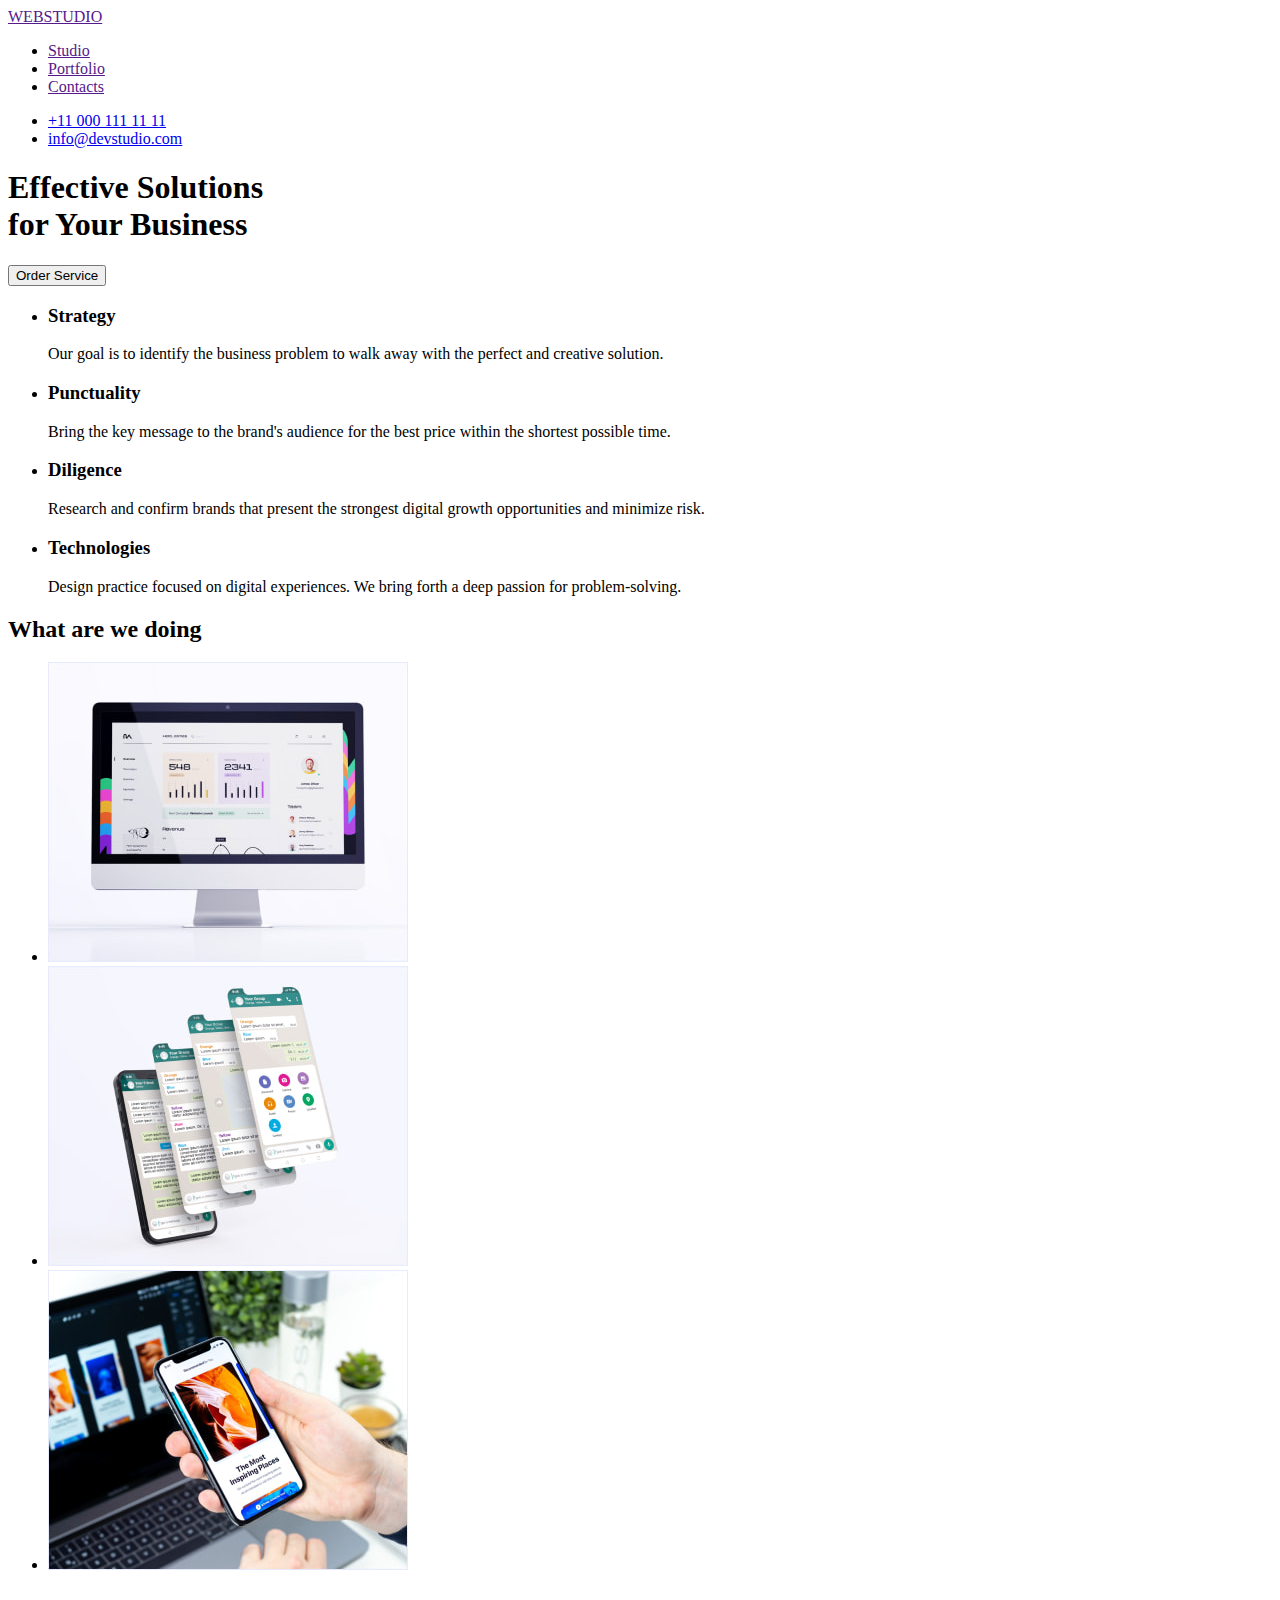
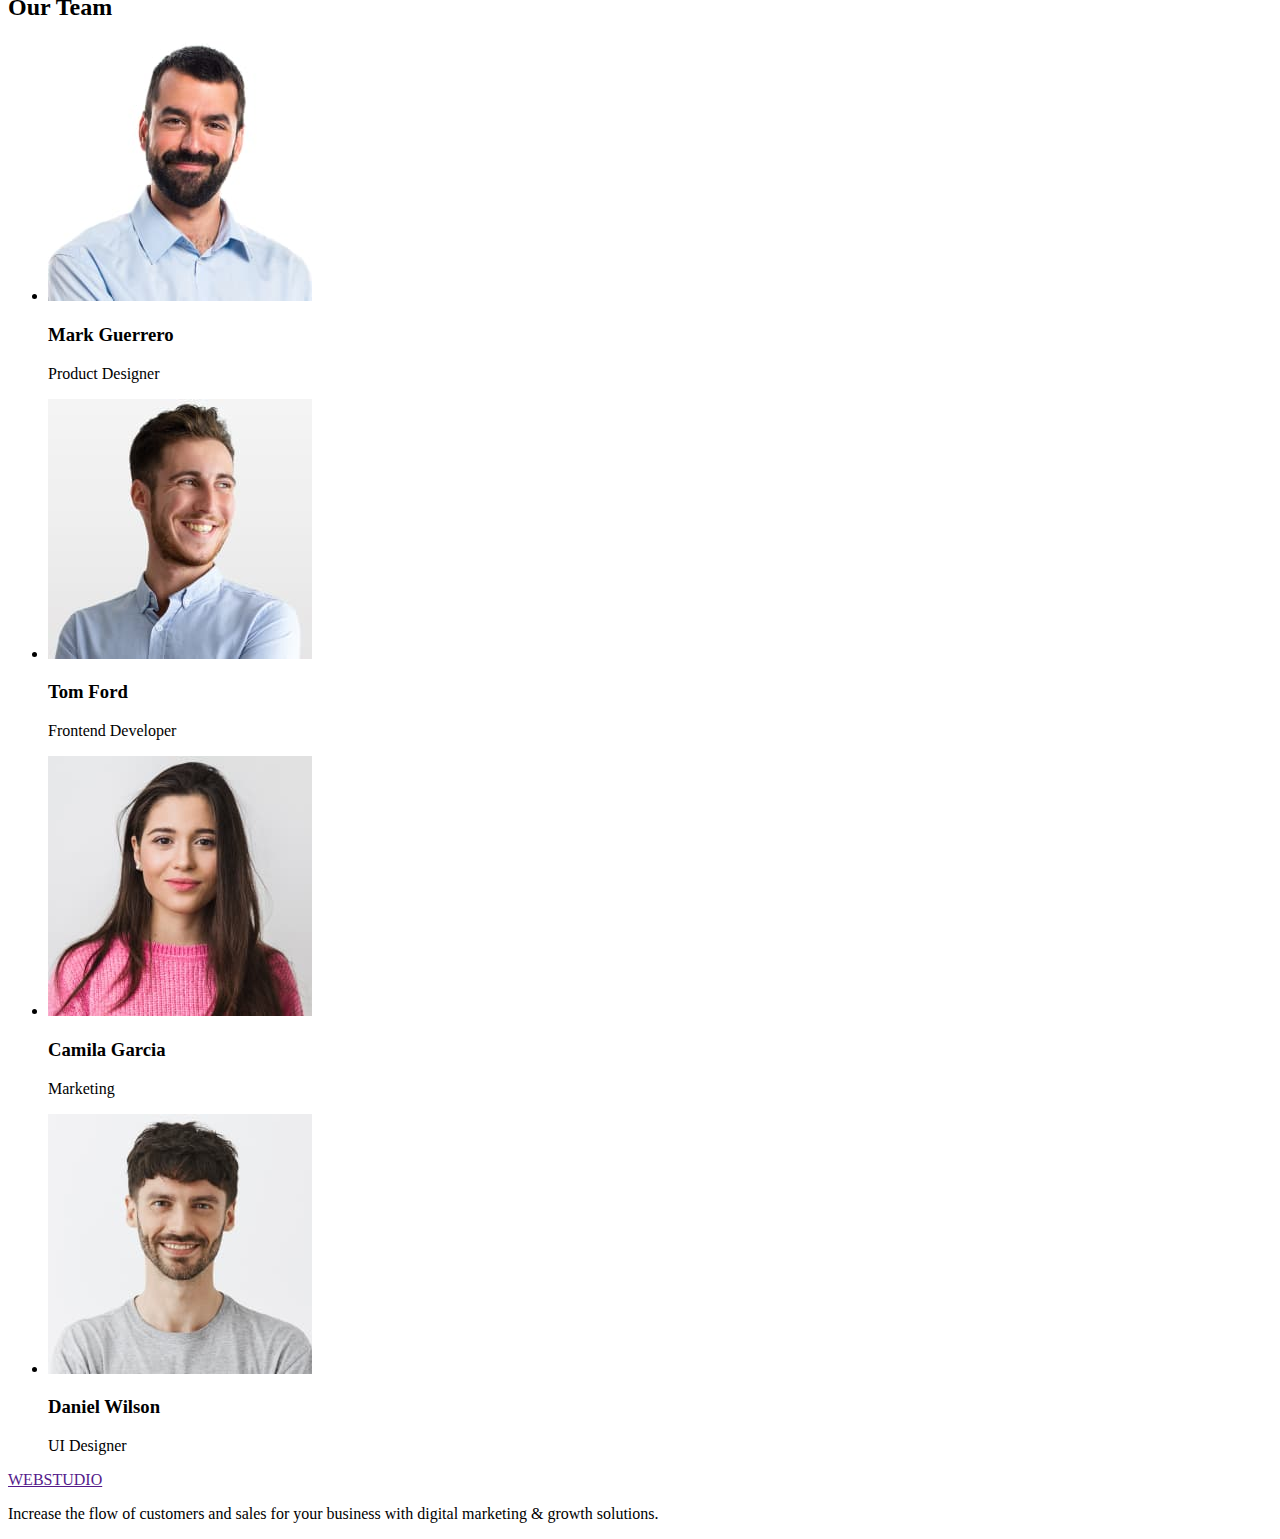
==== index.html @ ca86814b "html" ====
<!DOCTYPE html>
<html lang="en">
<head>
    <meta charset="UTF-8">
    <meta http-equiv="X-UA-Compatible" content="IE=edge">
    <meta name="viewport" content="width=device-width, initial-scale=1.0">
    <title>Web Studio</title>
</head>
<body>
    
    <header>
       <nav>
            <a href="">
                WEBSTUDIO
            </a>
            <ul><li><a href="">Studio</a></li>
                <li><a href="">Portfolio</a></li>
                <li><a href="">Contacts</a></li>
            </ul>
       </nav>
       <ul>
        <li><a href="tel:+110001111111">+11 000 111 11 11 </a></li>
        <li><a href="mailtco:info@devstudio.com">info@devstudio.com</a></li>
    </ul>
    </header>

    <main>
        <section>
<h1>
    Effective Solutions<br>for Your Business
</h1>
<button type="button">
    Order Service
</button>
        </section>
        <section>
       <h2 style="display:none;">What are we doing </h2>
       <ul>
            <li>
                <h3>Strategy</h3>
            <p>Our goal is to identify the business
                problem to walk away with the perfect and creative solution.
            </p> 
            </li>
            <li>
                <h3>Punctuality</h3>
            <p>
                Bring the key message to the brand's audience for the best price within the shortest possible time.
            </p>
            </li>
            <li>
                <h3>Diligence</h3>
            <p>
                Research and confirm brands that present the strongest digital growth opportunities and minimize risk.
            </p>
            </li>
            <li>
                <h3>Technologies</h3>
            <p>
                Design practice focused on digital experiences. We bring forth a deep passion for problem-solving.
            </p>
            </li>
       </ul>
        </section>
        <section>
            <h2>What are we doing</h2>
            <ul>
                <li><img src="./image/img.jpg" alt="pc" width="360" height="300"></li>
                <li><img src="./image/img(1).jpg" alt="phone glass" width="360" height="300"></li>
                <li><img src="./image/img(2).jpg" alt="adaptive" width="360" height="300"></li>
            </ul>
        </section>
        <section>
            <h2>Our Team</h2>
            <ul>
                <li>
                    <img src="./image/ProductDesigner.jpg" alt="Product Designer" width="264" height="260">
                    <h3>Mark Guerrero</h3>
                    <p>Product Designer</p>
                </li>
                <li>
                    <img src="./image/FrontendDeveloper.jpg" alt="Frontend Developer" width="264" height="260">
                    <h3>Tom Ford</h3>
                    <p>Frontend Developer</p>
                </li>
                <li>
                    <img src="./image/Marketing.jpg" alt="Marketing" width="264" height="260">
                    <h3>Camila Garcia</h3>
                    <p>Marketing</p>
                </li>
                <li>
                    <img src="./image/UIDesigner.jpg" alt="UI Designer" width="264" height="260">
                    <h3>Daniel Wilson</h3>
                    <p>UI Designer</p>
                </li>
            </ul>
        </section>
        
    </main>

    <footer>
        <a href="">WEBSTUDIO</a>
        <p>Increase the flow of customers and sales for your 
            business with digital marketing & growth solutions.</p>
    </footer>

</body>
</html>
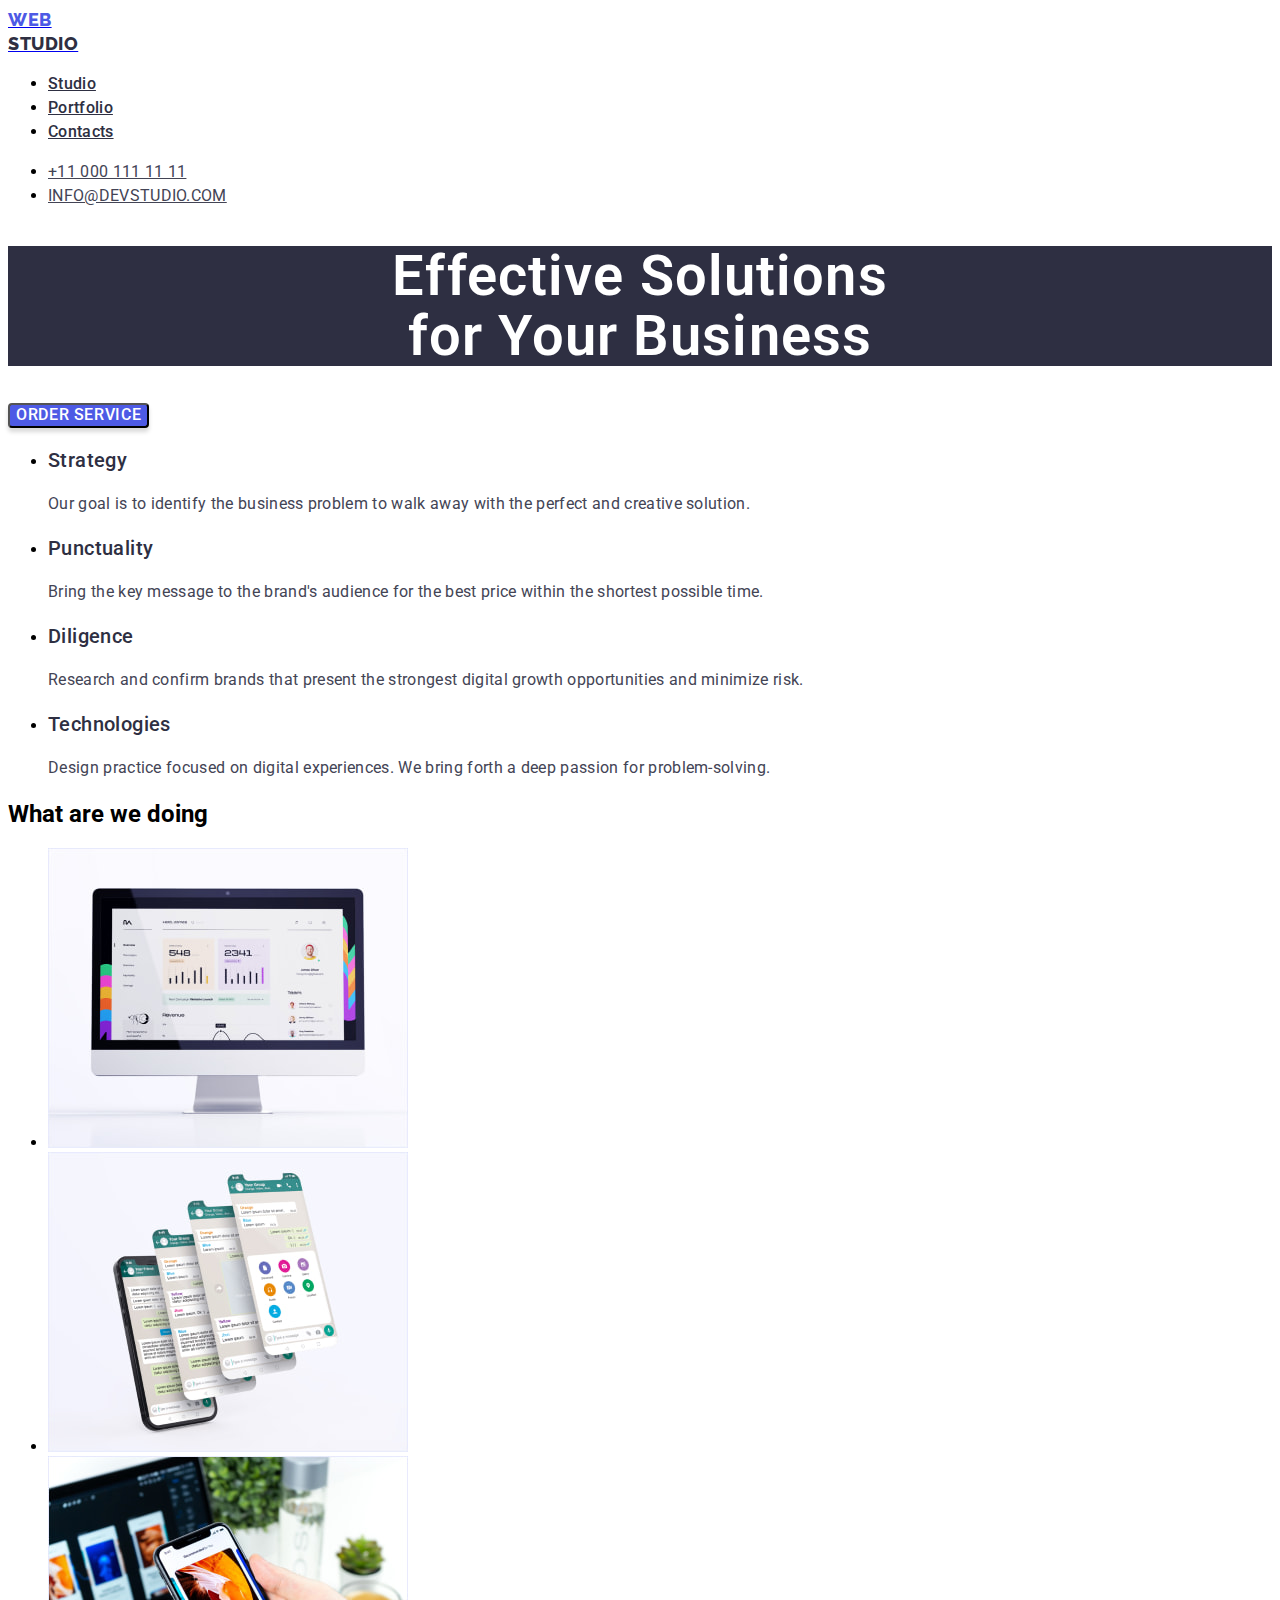
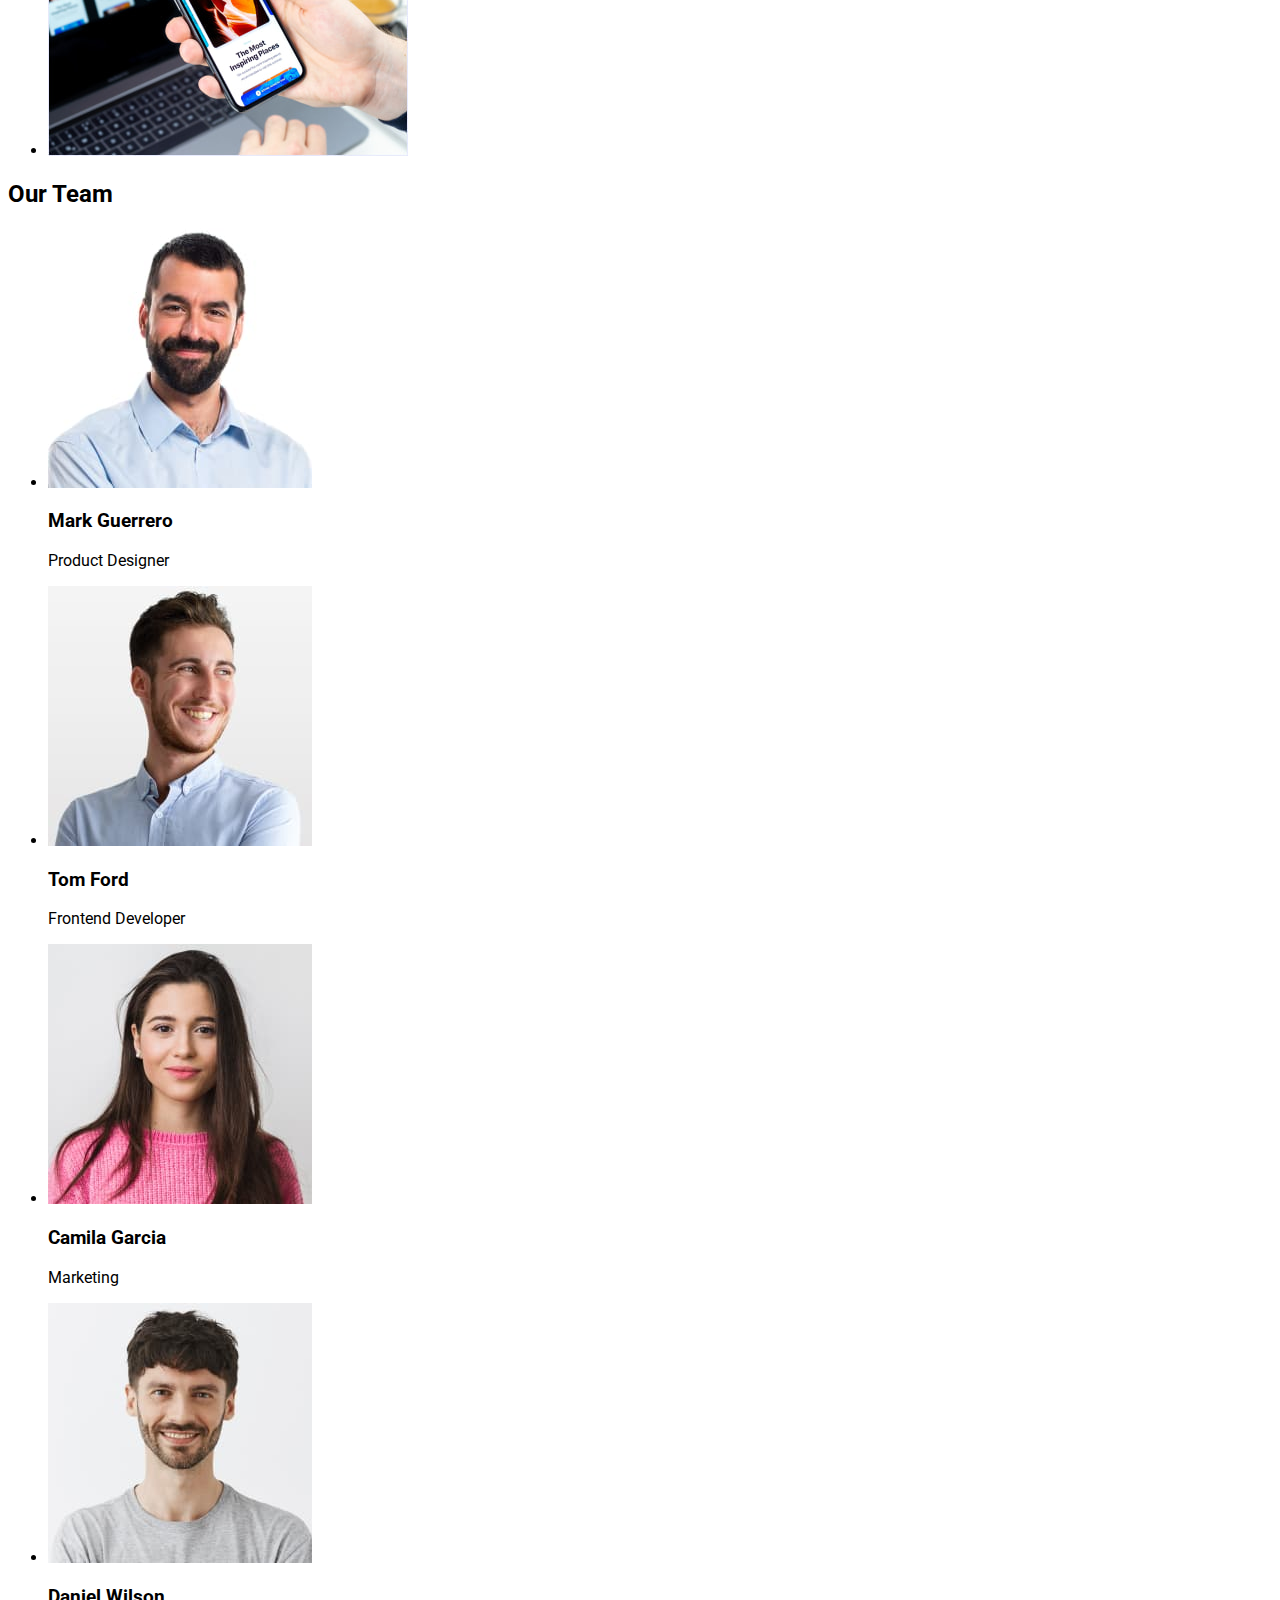
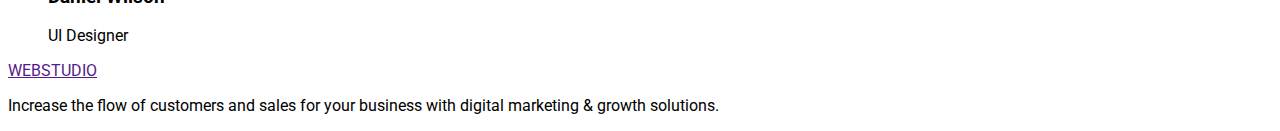
==== commit a222fec4: "html and css" ====
--- a/index.html
+++ b/index.html
@@ -4,59 +4,78 @@
     <meta charset="UTF-8">
     <meta http-equiv="X-UA-Compatible" content="IE=edge">
     <meta name="viewport" content="width=device-width, initial-scale=1.0">
+    <link rel="preconnect" href="https://fonts.googleapis.com"/>
+<link rel="preconnect" href="https://fonts.gstatic.com" crossorigin/>
+<link 
+href="https://fonts.googleapis.com/css2?family=Raleway:wght@800&family=Roboto:wght@400;500&display=swap" 
+rel="stylesheet"
+/>
+<link rel="stylesheet" href="css/style.css"/>
     <title>Web Studio</title>
 </head>
 <body>
     
-    <header>
-       <nav>
-            <a href="">
-                WEBSTUDIO
+    <header class="header">
+       <nav class="header-navigation">
+            <a class="header-logo" href="./index.html">
+                <span class="web">WEB</span>
+                <span class="studio_logo">STUDIO</span>
             </a>
-            <ul><li><a href="">Studio</a></li>
-                <li><a href="">Portfolio</a></li>
-                <li><a href="">Contacts</a></li>
+            <ul class="header-list">
+                <li class="header-item" >
+                    <a class="header-link" href="">
+                         Studio</a></li>
+                <li class="header-item">
+                    <a class="header-link" href="">
+                        Portfolio</a></li>
+                <li class="header-item">
+                    <a class="header-link" href="">
+                        Contacts</a></li>
             </ul>
        </nav>
-       <ul>
-        <li><a href="tel:+110001111111">+11 000 111 11 11 </a></li>
-        <li><a href="mailtco:info@devstudio.com">info@devstudio.com</a></li>
+       <ul class="header-contact">
+        <li class="header-contact-item">
+            <a class="header-tel" href="tel:+110001111111">
+                +11 000 111 11 11 </a></li>
+        <li class="header-contact-item">
+            <a class="header-mail" href="mailtco:info@devstudio.com">
+            info@devstudio.com</a></li>
     </ul>
     </header>
 
     <main>
-        <section>
-<h1>
+        <section class="hero">
+<h1 class="hero-title">
     Effective Solutions<br>for Your Business
 </h1>
-<button type="button">
+<button type="button" class="hero-btn">
     Order Service
 </button>
         </section>
         <section>
        <h2 style="display:none;">What are we doing </h2>
-       <ul>
-            <li>
-                <h3>Strategy</h3>
-            <p>Our goal is to identify the business
+       <ul class="hero-list">
+            <li class="hero-item">
+                <h3 class="hero-name">Strategy</h3>
+            <p class="hero-par">Our goal is to identify the business
                 problem to walk away with the perfect and creative solution.
             </p> 
             </li>
-            <li>
-                <h3>Punctuality</h3>
-            <p>
+            <li class="hero-item">
+                <h3 class="hero-name">Punctuality</h3>
+            <p class="hero-par">
                 Bring the key message to the brand's audience for the best price within the shortest possible time.
             </p>
             </li>
-            <li>
-                <h3>Diligence</h3>
-            <p>
+            <li class="hero-item">
+                <h3 class="hero-name">Diligence</h3>
+            <p class="hero-par">
                 Research and confirm brands that present the strongest digital growth opportunities and minimize risk.
             </p>
             </li>
-            <li>
-                <h3>Technologies</h3>
-            <p>
+            <li class="hero-item">
+                <h3 class="hero-name">Technologies</h3>
+            <p class="hero-par">
                 Design practice focused on digital experiences. We bring forth a deep passion for problem-solving.
             </p>
             </li>
--- a/css/style.css
+++ b/css/style.css
@@ -0,0 +1,114 @@
+body {
+    font-family: "Roboto" , sans-serif;
+}
+
+.header {
+}
+.header-navigation {
+}
+.header-logo {
+}
+.web {
+    font-family: 'Raleway';
+font-style: normal;
+font-weight: 800;
+font-size: 18px;
+line-height: 24px;
+display: flex;
+align-items: center;
+letter-spacing: 0.03em;
+text-transform: uppercase;
+color: #4D5AE5;
+
+}
+.studio_logo {
+    font-family: 'Raleway';
+font-style: normal;
+font-weight: 800;
+font-size: 18px;
+line-height: 24px;
+display: flex;
+align-items: center;
+letter-spacing: 0.03em;
+text-transform: uppercase;
+color: #2E2F42;
+}
+.header-list {
+}
+.header-item {
+}
+.header-link {
+font-weight: 500;
+font-size: 16px;
+line-height: 1.5;
+letter-spacing: 0.02em;
+color: #2E2F42;
+}
+.header-contact {
+}
+.header-contact-item {
+}
+.header-tel {
+    font-weight: 400;
+font-size: 16px;
+line-height: 1.5;
+letter-spacing: 0.02em;
+text-transform: uppercase;
+color: #434455;
+}
+.header-mail {
+    font-weight: 400;
+font-size: 16px;
+line-height: 1.5;
+letter-spacing: 0.02em;
+text-transform: uppercase;
+color: #434455;
+}
+.hero {
+}
+.hero-title {
+font-weight: 600;
+font-size: 56px;
+line-height: 60px;
+text-align: center;
+letter-spacing: 0.02em;
+color: #FFFFFF;
+background-color: #2E2F42;;
+}
+.hero-btn {
+    font-family: inherit;
+font-weight: 500;
+font-size: 16px;
+line-height: 1.18;
+display: flex;
+align-items: center;
+letter-spacing: 0.04em;
+text-transform: uppercase;
+color: #FFFFFF;
+background: #4D5AE5;
+box-shadow: 0px 4px 4px rgba(0, 0, 0, 0.15);
+border-radius: 4px;
+}
+
+.hero-list {
+}
+.hero-item {
+}
+.hero-name {
+    font-family: 'Roboto';
+font-style: normal;
+font-weight: 500;
+font-size: 20px;
+line-height: 1.2;
+letter-spacing: 0.02em;
+color: #2E2F42;
+}
+.hero-par {
+    font-family: 'Roboto';
+font-style: normal;
+font-weight: 400;
+font-size: 16px;
+line-height: 1.5;
+letter-spacing: 0.02em;
+color: #434455;
+}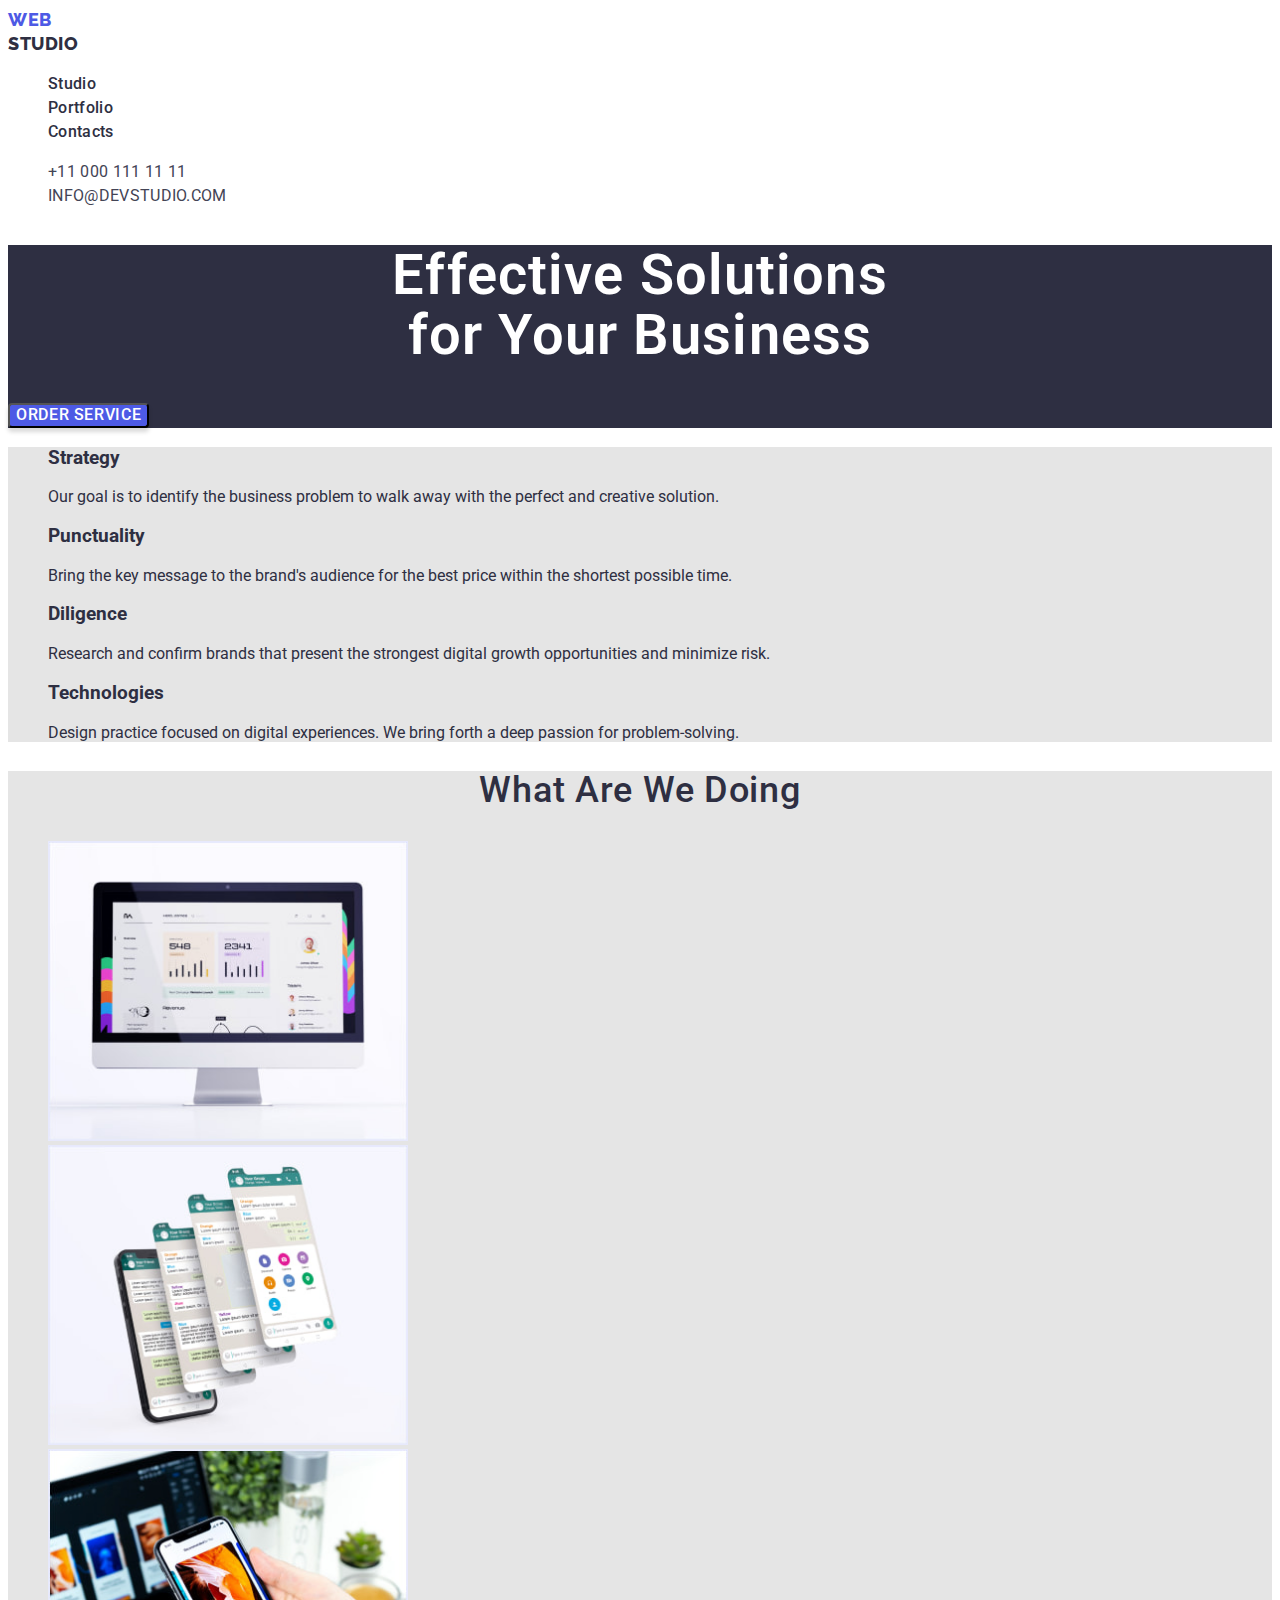
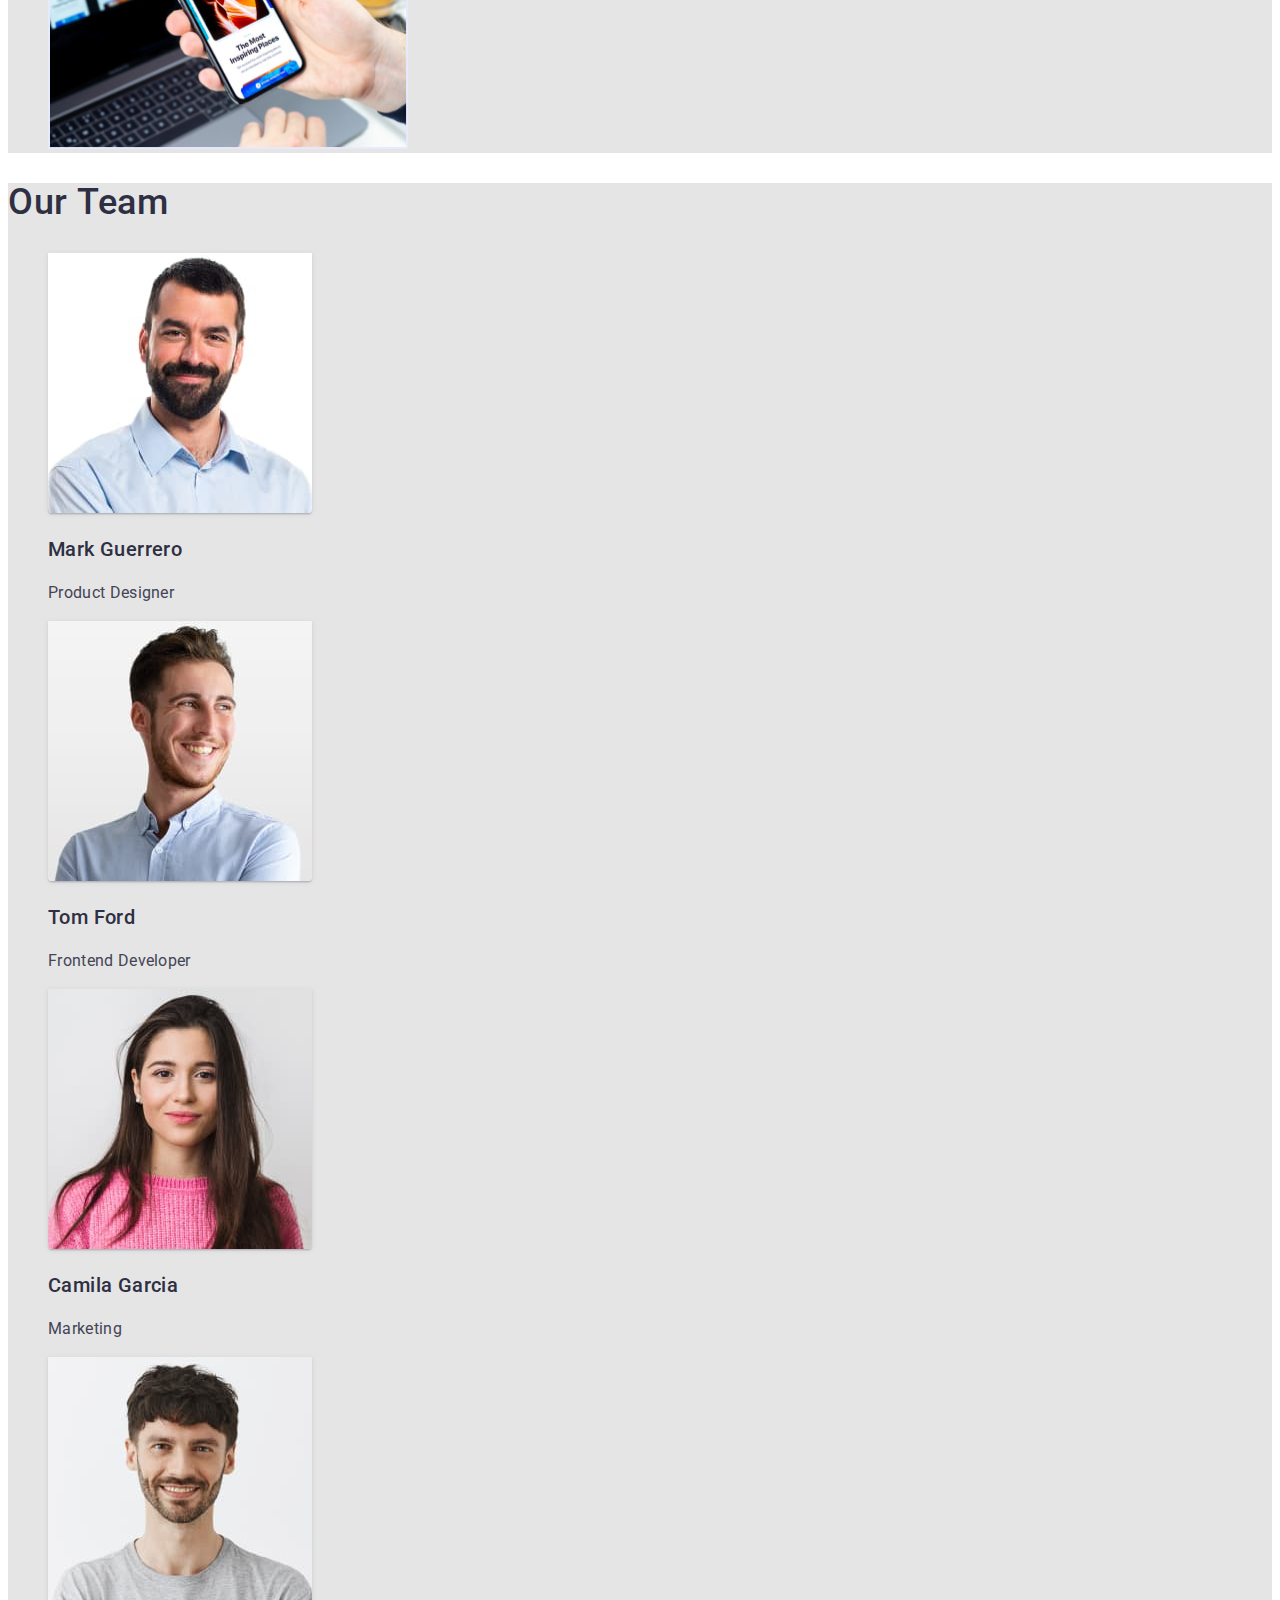
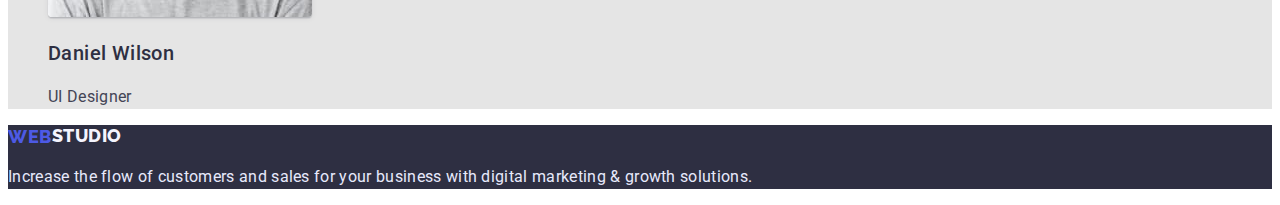
==== commit f4a4c72c: "css" ====
--- a/index.html
+++ b/index.html
@@ -17,28 +17,28 @@
     
     <header class="header">
        <nav class="header-navigation">
-            <a class="header-logo" href="./index.html">
+            <a class="header-logo link" href="./index.html">
                 <span class="web">WEB</span>
                 <span class="studio_logo">STUDIO</span>
             </a>
-            <ul class="header-list">
+            <ul class="header-list list">
                 <li class="header-item" >
-                    <a class="header-link" href="">
+                    <a class="header-link link" href="./index.html">
                          Studio</a></li>
                 <li class="header-item">
-                    <a class="header-link" href="">
+                    <a class="header-link link" href="./portfolio.html">
                         Portfolio</a></li>
                 <li class="header-item">
-                    <a class="header-link" href="">
+                    <a class="header-link link" href="">
                         Contacts</a></li>
             </ul>
        </nav>
-       <ul class="header-contact">
+       <ul class="header-contact list">
         <li class="header-contact-item">
-            <a class="header-tel" href="tel:+110001111111">
+            <a class="header-tel link" href="tel:+110001111111">
                 +11 000 111 11 11 </a></li>
         <li class="header-contact-item">
-            <a class="header-mail" href="mailtco:info@devstudio.com">
+            <a class="header-mail link" href="mailtco:info@devstudio.com">
             info@devstudio.com</a></li>
     </ul>
     </header>
@@ -52,74 +52,77 @@
     Order Service
 </button>
         </section>
-        <section>
-       <h2 style="display:none;">What are we doing </h2>
-       <ul class="hero-list">
-            <li class="hero-item">
-                <h3 class="hero-name">Strategy</h3>
-            <p class="hero-par">Our goal is to identify the business
+        <section class="section">
+       <h2 class="visual-hidden" style="display:none;">What are we doing </h2>
+       <ul class="section-list list">
+            <li class="section-item">
+                <h3 class="section-name">Strategy</h3>
+            <p class="section-par">Our goal is to identify the business
                 problem to walk away with the perfect and creative solution.
             </p> 
             </li>
-            <li class="hero-item">
-                <h3 class="hero-name">Punctuality</h3>
-            <p class="hero-par">
+            <li class="section-item">
+                <h3 class="section-name">Punctuality</h3>
+            <p class="section-par">
                 Bring the key message to the brand's audience for the best price within the shortest possible time.
             </p>
             </li>
-            <li class="hero-item">
-                <h3 class="hero-name">Diligence</h3>
-            <p class="hero-par">
+            <li class="section-item">
+                <h3 class="section-name">Diligence</h3>
+            <p class="section-par">
                 Research and confirm brands that present the strongest digital growth opportunities and minimize risk.
             </p>
             </li>
-            <li class="hero-item">
-                <h3 class="hero-name">Technologies</h3>
-            <p class="hero-par">
+            <li class="section-item">
+                <h3 class="section-name">Technologies</h3>
+            <p class="section-par">
                 Design practice focused on digital experiences. We bring forth a deep passion for problem-solving.
             </p>
             </li>
        </ul>
         </section>
-        <section>
-            <h2>What are we doing</h2>
-            <ul>
-                <li><img src="./image/img.jpg" alt="pc" width="360" height="300"></li>
-                <li><img src="./image/img(1).jpg" alt="phone glass" width="360" height="300"></li>
-                <li><img src="./image/img(2).jpg" alt="adaptive" width="360" height="300"></li>
+        <section class="article">
+            <h2 class="article-name">What are we doing</h2>
+            <ul class="article-list list">
+                <li><img class="article-img" src="./image/img.jpg" alt="pc" width="360" height="300"></li>
+                <li><img class="article-img" src="./image/img(1).jpg" alt="phone glass" width="360" height="300"></li>
+                <li><img class="article-img" src="./image/img(2).jpg" alt="adaptive" width="360" height="300"></li>
             </ul>
         </section>
-        <section>
-            <h2>Our Team</h2>
-            <ul>
+        <section class="main">
+            <h2 class="main-tag">Our Team</h2>
+            <ul class="main-list list">
                 <li>
-                    <img src="./image/ProductDesigner.jpg" alt="Product Designer" width="264" height="260">
-                    <h3>Mark Guerrero</h3>
-                    <p>Product Designer</p>
+                    <img class="main-img" src="./image/ProductDesigner.jpg" alt="Product Designer" width="264" height="260">
+                    <h3 class="main-name">Mark Guerrero</h3>
+                    <p class="main-work">Product Designer</p>
                 </li>
                 <li>
-                    <img src="./image/FrontendDeveloper.jpg" alt="Frontend Developer" width="264" height="260">
-                    <h3>Tom Ford</h3>
-                    <p>Frontend Developer</p>
+                    <img class="main-img" src="./image/FrontendDeveloper.jpg" alt="Frontend Developer" width="264" height="260">
+                    <h3 class="main-name">Tom Ford</h3>
+                    <p class="main-work">Frontend Developer</p>
                 </li>
                 <li>
-                    <img src="./image/Marketing.jpg" alt="Marketing" width="264" height="260">
-                    <h3>Camila Garcia</h3>
-                    <p>Marketing</p>
+                    <img class="main-img" src="./image/Marketing.jpg" alt="Marketing" width="264" height="260">
+                    <h3 class="main-name">Camila Garcia</h3>
+                    <p class="main-work">Marketing</p>
                 </li>
                 <li>
-                    <img src="./image/UIDesigner.jpg" alt="UI Designer" width="264" height="260">
-                    <h3>Daniel Wilson</h3>
-                    <p>UI Designer</p>
+                    <img class="main-img" src="./image/UIDesigner.jpg" alt="UI Designer" width="264" height="260">
+                    <h3 class="main-name">Daniel Wilson</h3>
+                    <p class="main-work">UI Designer</p>
                 </li>
             </ul>
         </section>
         
     </main>
 
-    <footer>
-        <a href="">WEBSTUDIO</a>
-        <p>Increase the flow of customers and sales for your 
+    <footer class="footer">
+        <a class="footer-logo link" href="./index.html">
+            <span class="web">WEB</span>
+                <span class="footer_logo">STUDIO</span>
+        </a>
+        <p class="footer-text">Increase the flow of customers and sales for your 
             business with digital marketing & growth solutions.</p>
     </footer>
 
--- a/css/style.css
+++ b/css/style.css
@@ -1,5 +1,15 @@
 body {
     font-family: "Roboto" , sans-serif;
+    color: #2E2F42;
+    font-size: 16px;
+}
+
+.list {
+    list-style: none;
+}
+
+.link {
+    text-decoration: none;
 }
 
 .header {
@@ -9,11 +19,11 @@
 .header-logo {
 }
 .web {
-    font-family: 'Raleway';
+   font-family: 'Raleway';
 font-style: normal;
 font-weight: 800;
 font-size: 18px;
-line-height: 24px;
+line-height: 1.33;
 display: flex;
 align-items: center;
 letter-spacing: 0.03em;
@@ -26,7 +36,7 @@
 font-style: normal;
 font-weight: 800;
 font-size: 18px;
-line-height: 24px;
+line-height: 1.33;
 display: flex;
 align-items: center;
 letter-spacing: 0.03em;
@@ -44,6 +54,15 @@
 letter-spacing: 0.02em;
 color: #2E2F42;
 }
+
+.header-link:hover {
+    color: #434455;
+}
+
+.header-link:focus {
+color: #4D5AE5;
+}
+
 .header-contact {
 }
 .header-contact-item {
@@ -56,6 +75,11 @@
 text-transform: uppercase;
 color: #434455;
 }
+
+.header-tel:hover {
+    color: #4D5AE5;
+}
+
 .header-mail {
     font-weight: 400;
 font-size: 16px;
@@ -64,7 +88,13 @@
 text-transform: uppercase;
 color: #434455;
 }
+
+.header-mail:hover {
+    color: #4D5AE5;
+}
+
 .hero {
+    background-color: #2E2F42;
 }
 .hero-title {
 font-weight: 600;
@@ -88,6 +118,37 @@
 background: #4D5AE5;
 box-shadow: 0px 4px 4px rgba(0, 0, 0, 0.15);
 border-radius: 4px;
+cursor: pointer;
+}
+
+.hero-btn:hover {
+    background: #4D5AE5;
+box-shadow: 0px 1px 6px rgba(46, 47, 66, 0.08), 0px 1px 1px rgba(46, 47, 66, 0.16), 0px 2px 1px rgba(46, 47, 66, 0.08);
+border-radius: 4px;
+}
+
+.hero-btn:focus {
+    background: #404BBF;
+box-shadow: 0px 4px 4px rgba(0, 0, 0, 0.15);
+border-radius: 4px;
+}
+
+.section {
+    background: #E5E5E5;
+}
+
+.visual-hidden {
+    position: absolute;
+    width: 1px;
+    height: 1px;
+    margin: -1px;
+    border: 0;
+    padding: 0;
+
+    white-space: nowrap;
+    clip-path: inset(100%);
+    clip: rect(0 0 0 0);
+    overflow: hidden;
 }
 
 .hero-list {
@@ -111,4 +172,94 @@
 line-height: 1.5;
 letter-spacing: 0.02em;
 color: #434455;
-}+}
+
+.article {
+    background: #E5E5E5;
+}
+.article-name {
+    font-family: 'Roboto';
+font-style: normal;
+font-weight: 500;
+font-size: 36px;
+line-height: 1.11;
+text-align: center;
+letter-spacing: 0.02em;
+text-transform: capitalize;
+color: #2E2F42;
+}
+.article-list {
+}
+.article-img {
+    box-sizing: border-box;
+width: 360px;
+height: 300px;
+background: linear-gradient(0deg, rgba(77, 90, 229, 0.1), rgba(77, 90, 229, 0.1)), url(2368);
+background-blend-mode: soft-light, normal;
+border: 1px solid #E7E9FC;
+flex: none;
+order: 0;
+flex-grow: 0;
+}
+
+.main {
+    background: #E5E5E5;
+}
+
+.main-tag {
+    font-family: 'Roboto';
+    font-style: normal;
+    font-weight: 500;
+    font-size: 36px;
+    line-height: 1.11;
+    letter-spacing: 0.02em;
+    text-transform: capitalize;
+    color: #2E2F42;
+}
+
+.main-list {
+}
+.main-img {
+    background: #FFFFFF;
+box-shadow: 0px 1px 6px rgba(46, 47, 66, 0.08), 0px 1px 1px rgba(46, 47, 66, 0.16), 0px 2px 1px rgba(46, 47, 66, 0.08);
+border-radius: 0px 0px 4px 4px;
+}
+.main-name {
+font-weight: 500;
+font-size: 20px;
+line-height: 1.2;
+letter-spacing: 0.02em;
+color: #2E2F42;
+}
+.main-work {
+ font-weight: 400;
+font-size: 16px;
+line-height: 1.5;
+letter-spacing: 0.02em;
+color: #434455;
+}
+
+.footer {
+    background-color: #2E2F42;
+}
+
+.footer-logo {
+    font-family: 'Raleway';
+font-style: normal;
+font-weight: 800;
+font-size: 18px;
+line-height: 1.16;
+display: flex;
+align-items: center;
+letter-spacing: 0.03em;
+text-transform: uppercase;
+color: #F4F4FD;
+}
+
+.footer-text {
+    font-weight: 400;
+font-size: 16px;
+line-height: 1.5;
+letter-spacing: 0.02em;
+color: #E7E9FC;
+}
